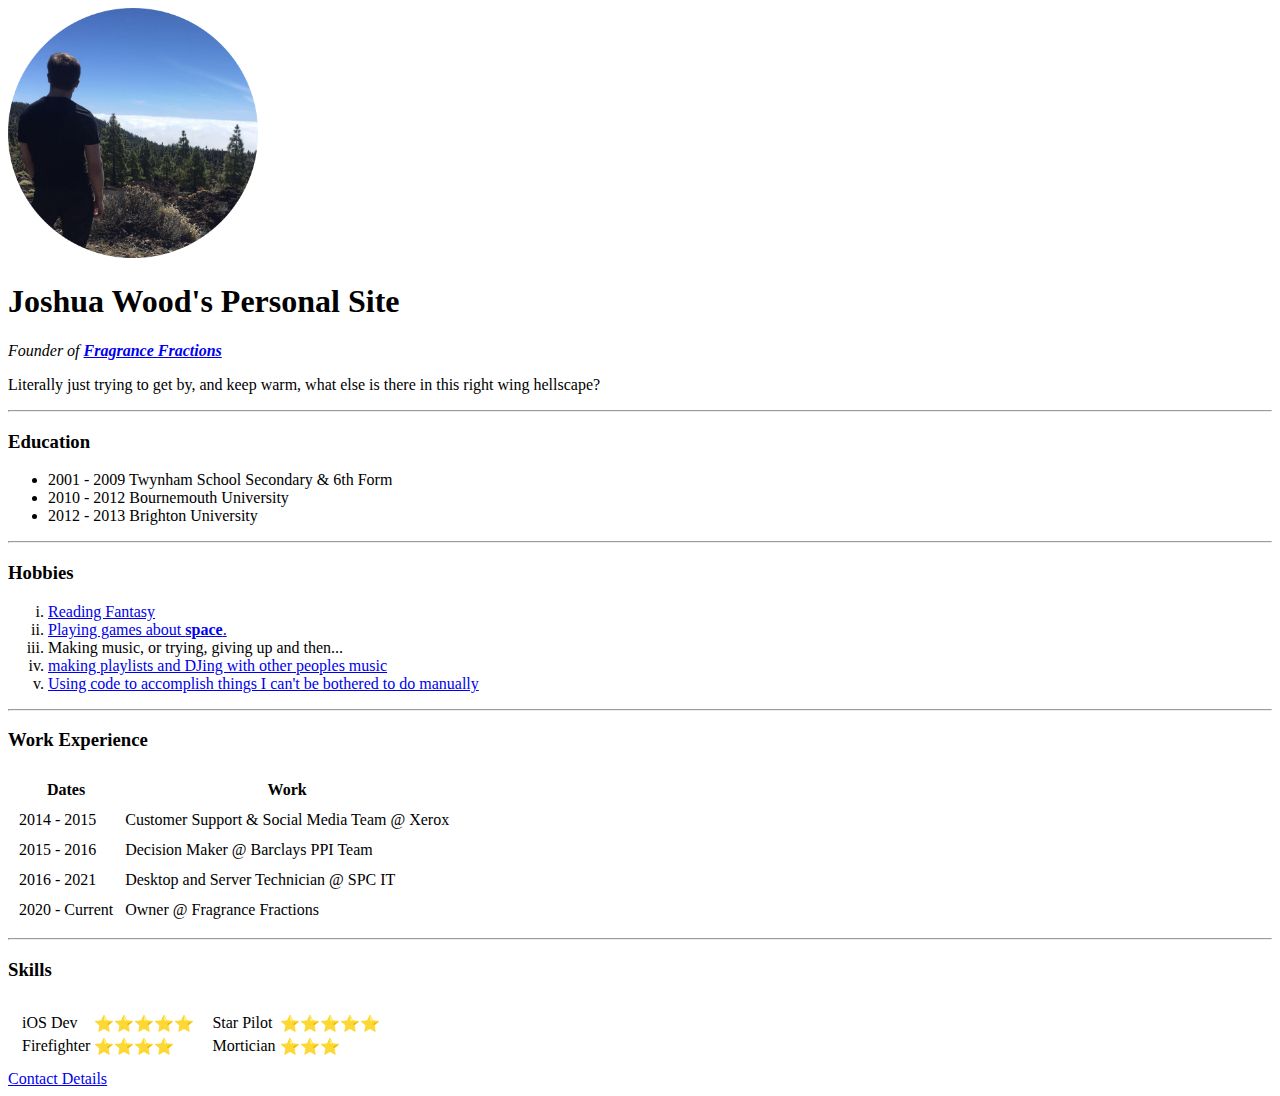
==== index.html @ 10d867be "Add initial CV website files" ====
<!DOCTYPE html>
<html>
    <head>
        <meta charset="utf-8">
        <title>Joshua Wood's Personal Site</title>
    </head>
    <body>
            <img src="Josh on Teide.png" alt="Josh on Mount Teide" width="250" height="250">
        <h1>Joshua Wood's Personal Site</h1>
        <p><em>Founder of <strong><a href="www.fragrancefractions.co.uk">Fragrance Fractions</strong></a></em></p>
        <p>Literally just trying to get by, and keep warm, what else is there in this right wing hellscape?</p>
        <hr>
        <h3>Education</h3>
        <ul>
        <li>2001 - 2009 Twynham School Secondary & 6th Form</li>
        <li>2010 - 2012 Bournemouth University</li>
        <li>2012 - 2013 Brighton University</li>
        </ul>
            <hr>
        <h3>Hobbies</h3>
        <ol type="i">
            <li><a href="https://www.goodreads.com/review/list/36883332-josh-wood?shelf=%23ALL%23">Reading Fantasy</a></li>
            <li><a href="https://steamcommunity.com/id/WaywardSon117/">Playing games about <strong>space</strong>.</a></li>
            <li>Making music, or trying, giving up and then...</li>
            <li><a href="https://soundcloud.com/orn-8">making playlists and DJing with other peoples music</a></li>
            <li><a href="https://github.com/Joshjwood">Using code to accomplish things I can't be bothered to do manually</a></li>
        </ol>
            <hr>
        <h3>Work Experience</h3>
        <table cellspacing="10">
            <thead>
            <tr>
                <th>Dates</th>
                <th>Work</th>
            </tr>
            </thead>
            <tr>
                <td>2014 - 2015</td>
                <td>Customer Support & Social Media Team @ Xerox</td>
            </tr>
            <tr>
                <td>2015 - 2016</td>
                <td>Decision Maker @ Barclays PPI Team</td>
            </tr>
            <tr>
                <td>2016 - 2021</td>
                <td>Desktop and Server Technician @ SPC IT</td>
            </tr>
            <tr>
                <td>2020 - Current</td>
                <td>Owner @ Fragrance Fractions</td>
            </tr>
        </table>
        <hr>
        <h3>Skills</h3>
        <table cellspacing="10">
        <tr><td><table>
            <tr>
                <td>iOS Dev</td>
                <td>⭐⭐⭐⭐⭐</td>
            </tr>
            <tr>
                <td>Firefighter</td>
                <td>⭐⭐⭐⭐</td>
            </tr>
        </table></td>
            <td><table>
            <tr>
                <td>Star Pilot</td>
                <td>⭐⭐⭐⭐⭐</td>
            </tr>
            <tr>
                <td>Mortician</td>
                <td>⭐⭐⭐</td>
            </tr>
        </table></td></tr>
        </table>
    <a href="Contact.html">Contact Details</a>
    </body>
</html>
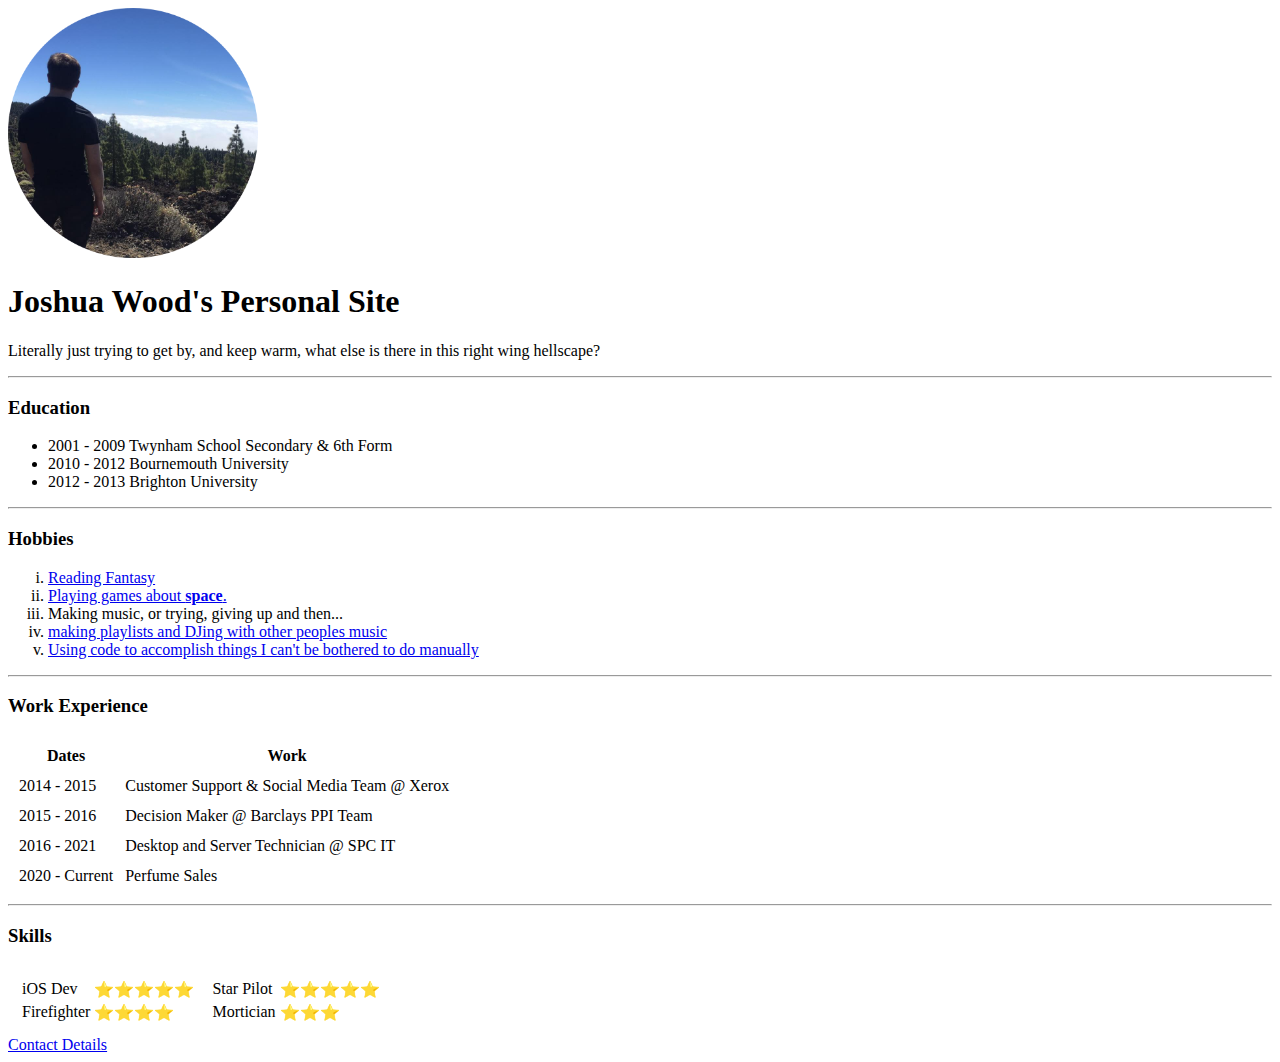
==== commit 7c6e9f7c: "Update index.html" ====
--- a/index.html
+++ b/index.html
@@ -7,7 +7,6 @@
     <body>
             <img src="Josh on Teide.png" alt="Josh on Mount Teide" width="250" height="250">
         <h1>Joshua Wood's Personal Site</h1>
-        <p><em>Founder of <strong><a href="www.fragrancefractions.co.uk">Fragrance Fractions</strong></a></em></p>
         <p>Literally just trying to get by, and keep warm, what else is there in this right wing hellscape?</p>
         <hr>
         <h3>Education</h3>
@@ -48,7 +47,7 @@
             </tr>
             <tr>
                 <td>2020 - Current</td>
-                <td>Owner @ Fragrance Fractions</td>
+                <td>Perfume Sales</td>
             </tr>
         </table>
         <hr>
@@ -77,4 +76,4 @@
         </table>
     <a href="Contact.html">Contact Details</a>
     </body>
-</html>+</html>
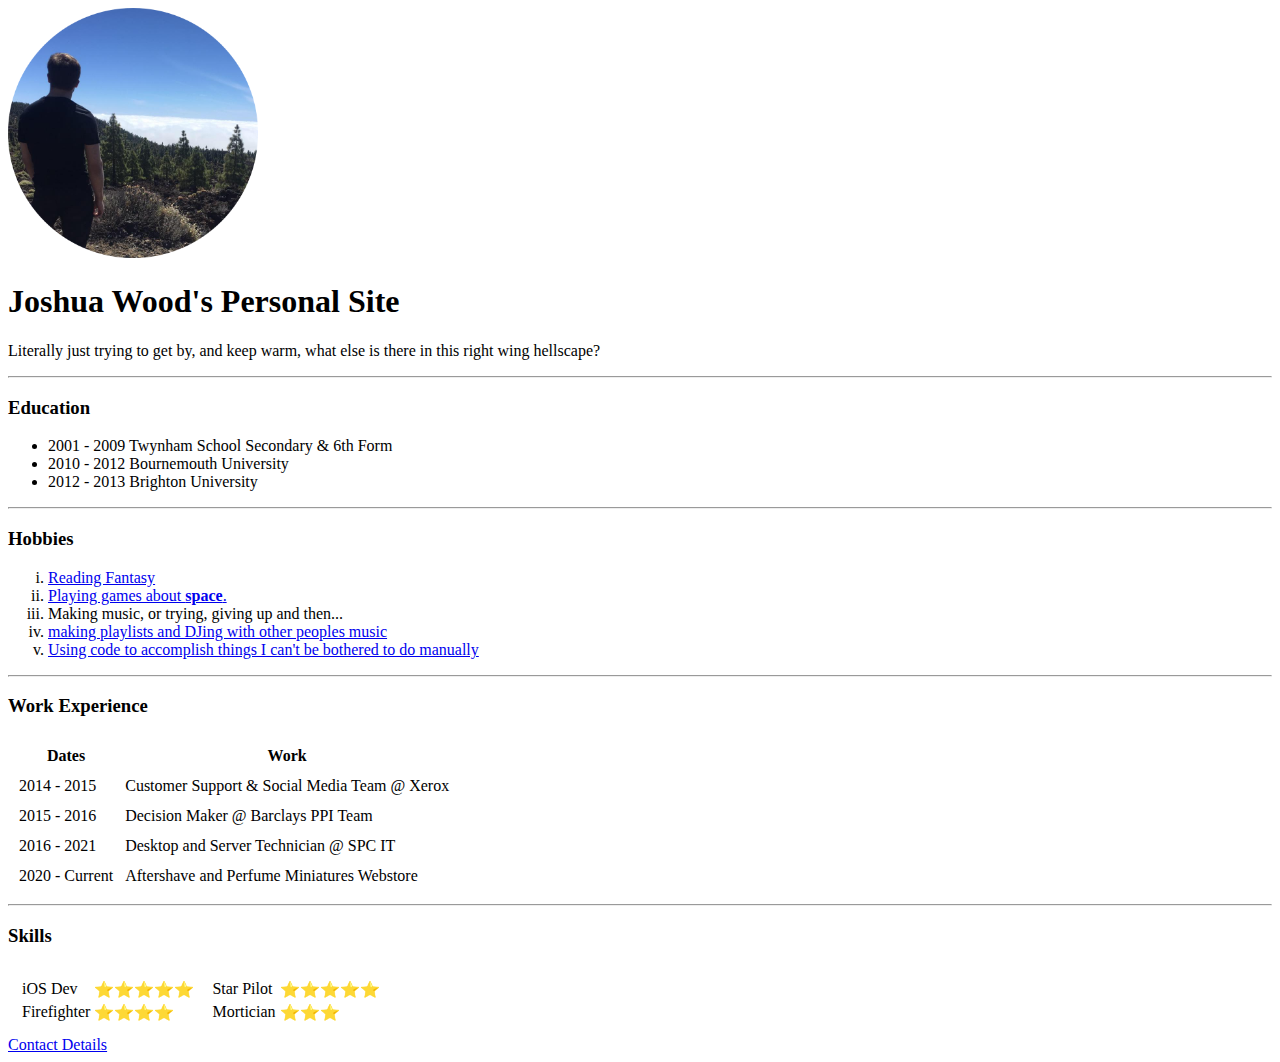
==== commit b9854fb7: "Update index.html" ====
--- a/index.html
+++ b/index.html
@@ -47,7 +47,7 @@
             </tr>
             <tr>
                 <td>2020 - Current</td>
-                <td>Perfume Sales</td>
+                <td>Aftershave and Perfume Miniatures Webstore</td>
             </tr>
         </table>
         <hr>
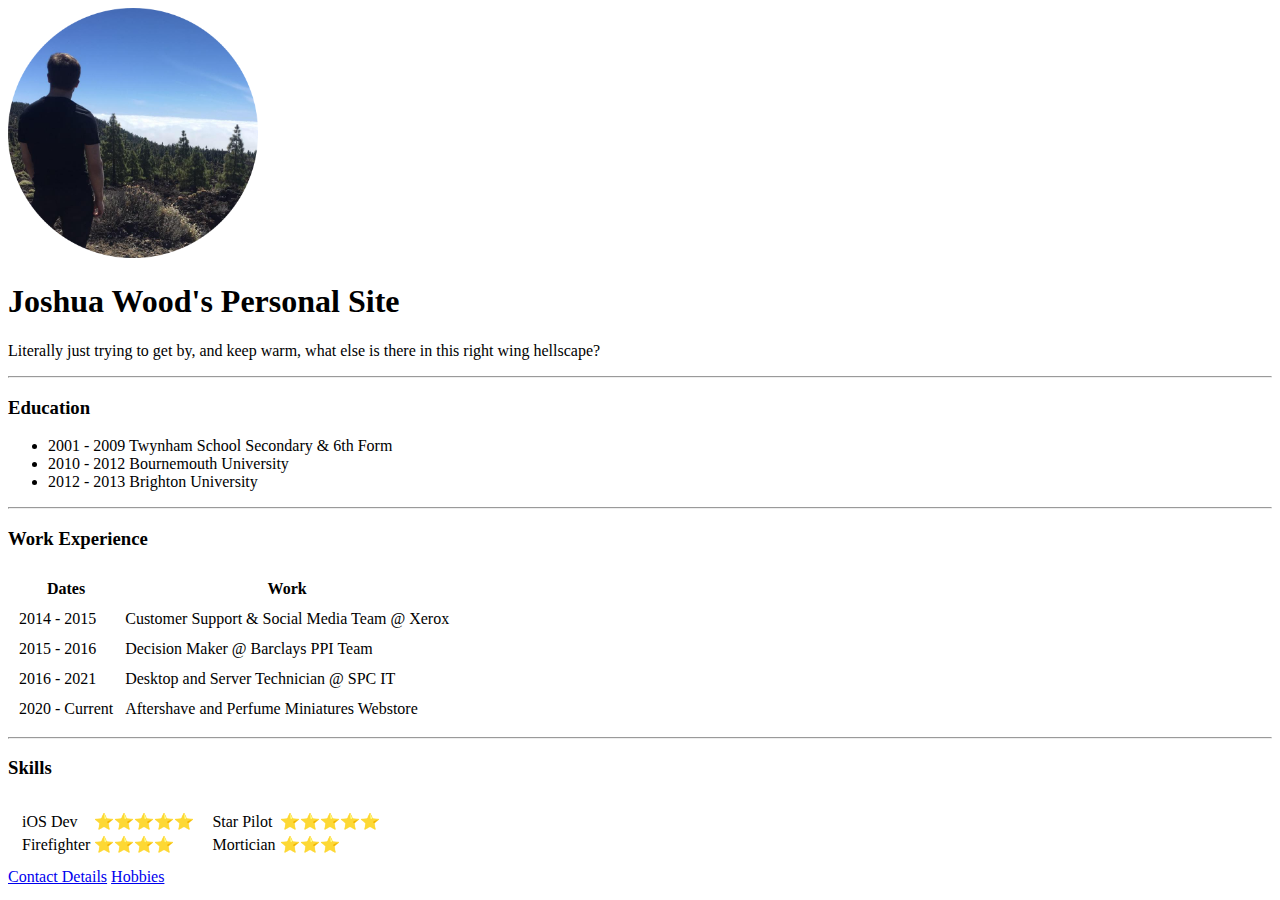
==== commit 526c730a: "Update index.html" ====
--- a/index.html
+++ b/index.html
@@ -3,10 +3,13 @@
     <head>
         <meta charset="utf-8">
         <title>Joshua Wood's Personal Site</title>
+        <link rel="stylesheet" href="css/styles.css">
+
     </head>
     <body>
             <img src="Josh on Teide.png" alt="Josh on Mount Teide" width="250" height="250">
         <h1>Joshua Wood's Personal Site</h1>
+        
         <p>Literally just trying to get by, and keep warm, what else is there in this right wing hellscape?</p>
         <hr>
         <h3>Education</h3>
@@ -15,15 +18,6 @@
         <li>2010 - 2012 Bournemouth University</li>
         <li>2012 - 2013 Brighton University</li>
         </ul>
-            <hr>
-        <h3>Hobbies</h3>
-        <ol type="i">
-            <li><a href="https://www.goodreads.com/review/list/36883332-josh-wood?shelf=%23ALL%23">Reading Fantasy</a></li>
-            <li><a href="https://steamcommunity.com/id/WaywardSon117/">Playing games about <strong>space</strong>.</a></li>
-            <li>Making music, or trying, giving up and then...</li>
-            <li><a href="https://soundcloud.com/orn-8">making playlists and DJing with other peoples music</a></li>
-            <li><a href="https://github.com/Joshjwood">Using code to accomplish things I can't be bothered to do manually</a></li>
-        </ol>
             <hr>
         <h3>Work Experience</h3>
         <table cellspacing="10">
@@ -75,5 +69,6 @@
         </table></td></tr>
         </table>
     <a href="Contact.html">Contact Details</a>
+    <a href="Hobbies.html">Hobbies</a>
     </body>
 </html>
